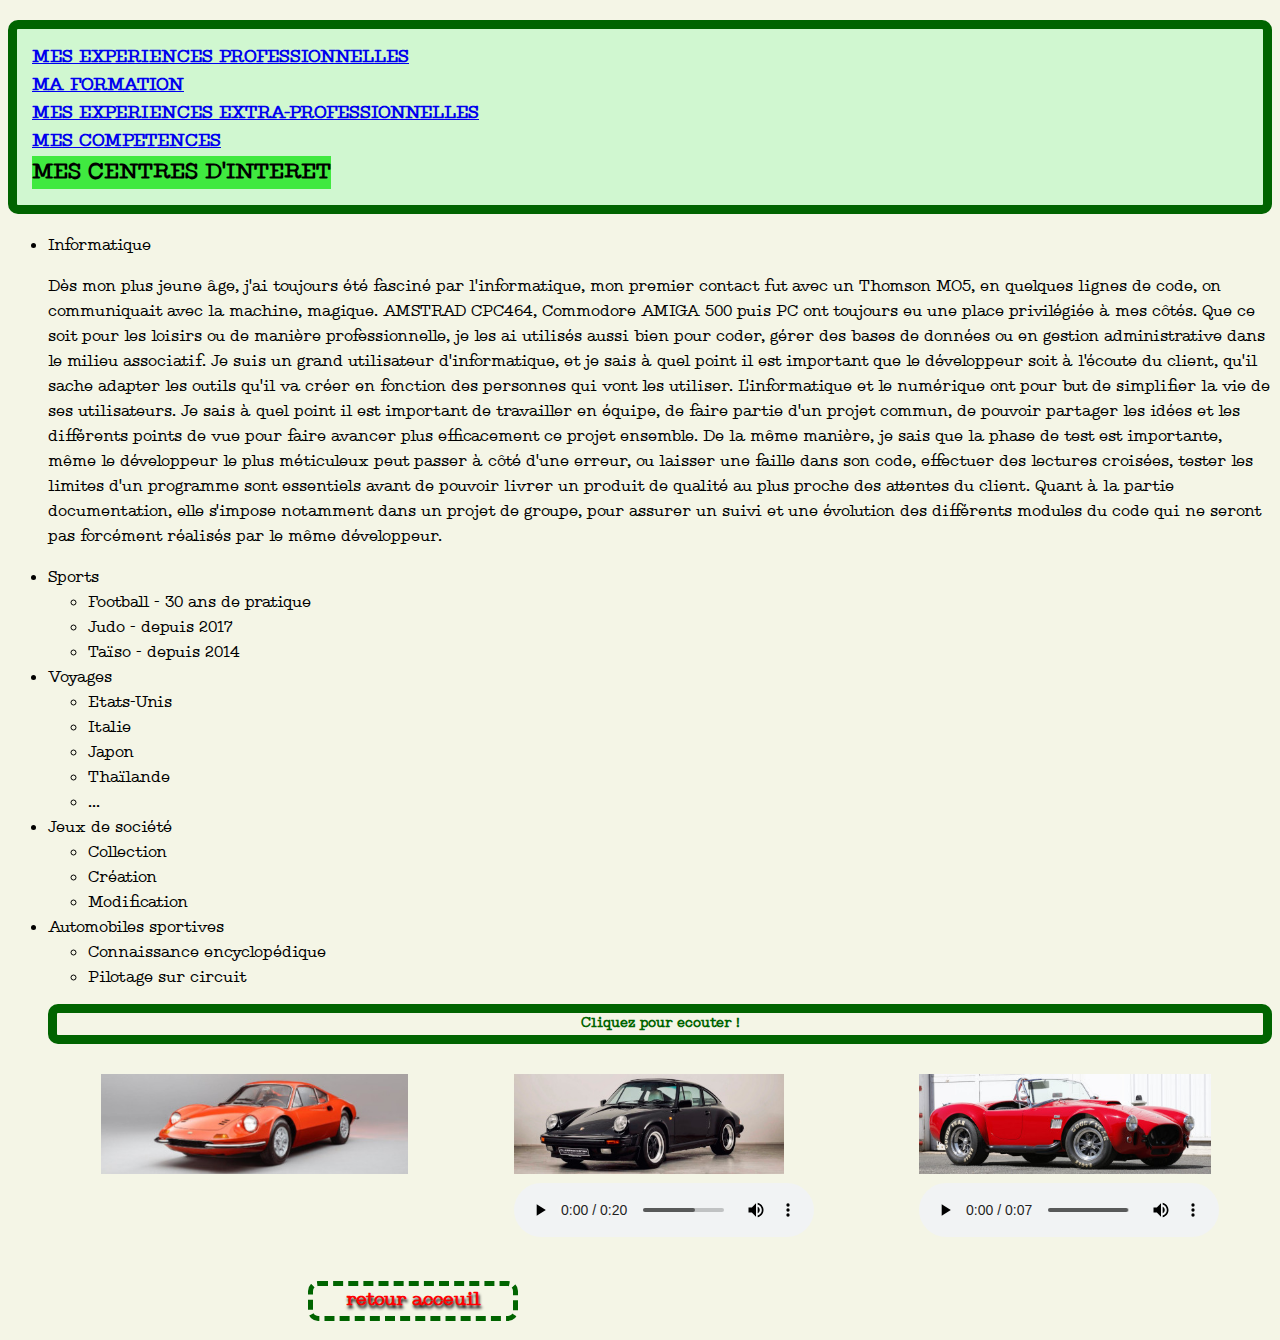
==== Centres_interet/centres_interet.html @ 8faf8e05 "Add files via upload" ====
<!DOCTYPE html>
<html lang="fr">
    <head>
        <meta charset="utf-8">
        <title>Centres d'interet</title>
        <link rel="stylesheet" href="../style.css">
        <link rel="shortcut icon" href="centres_interet.png">
    </head>
    <body>
        <h2>
            <ul class="menu">
                <li><a href="../Experiences_Pro/Exp_pro.html">MES EXPERIENCES PROFESSIONNELLES</a></li>
                <li><a href="../Formation/Formation.html">MA FORMATION</a></li>
                <li><a href="../Experiences_Extra/Experiences_Extra.html">MES EXPERIENCES EXTRA-PROFESSIONNELLES</a></li>
                <li><a href="../Competences/competences.html">MES COMPETENCES</a></li>
                <li><mark>MES CENTRES D'INTERET</mark></li>
            </ul>
        </h2>
        <ul>
            <li>Informatique
                <p>Dès mon plus jeune âge, j'ai toujours été fasciné par l'informatique, mon premier contact fut avec un Thomson MO5,
                     en quelques lignes de code, on communiquait avec la machine, magique.
                    AMSTRAD CPC464, Commodore AMIGA 500 puis PC ont toujours eu une place privilégiée à mes côtés.
                    Que ce soit pour les loisirs ou de manière professionnelle, je les ai utilisés aussi bien pour coder, gérer des
                     bases de données ou en gestion administrative dans le milieu associatif.
                    Je suis un grand utilisateur d'informatique, et je sais à quel point il est important que le développeur soit à
                     l'écoute du client, qu'il sache adapter les outils qu'il va créer en fonction des personnes qui vont les utiliser.
                    L'informatique et le numérique ont pour but de simplifier la vie de ses utilisateurs.
                    Je sais à quel point il est important de travailler en équipe, de faire partie d'un projet commun, de pouvoir partager
                     les idées et les différents points de vue pour faire avancer plus efficacement ce projet ensemble. De la même manière,
                     je sais que la phase de test est importante, même le développeur le plus méticuleux peut passer à côté d'une erreur,
                     ou laisser une faille dans son code, effectuer des lectures croisées, tester les limites d'un programme sont essentiels
                     avant de pouvoir livrer un produit de qualité au plus proche des attentes du client. Quant à la partie documentation,
                     elle s'impose notamment dans un projet de groupe, pour assurer un suivi et une évolution des différents modules du
                     code qui ne seront pas forcément réalisés par le même développeur.
                </p>
            </li>
            <li>Sports
                <ul>
                    <li>Football - 30 ans de pratique</li>
                    <li>Judo - depuis 2017</li>
                    <li>Taïso - depuis 2014</li>
                </ul>
            </li>
            <li>Voyages
                <ul>
                    <li>Etats-Unis</li>
                    <li>Italie</li>
                    <li>Japon</li>
                    <li>Thaïlande</li>
                    <li>...</li>
                </ul>
            </li>
            <li>Jeux de société
                <ul>
                    <li>Collection</li>
                    <li>Création</li>
                    <li>Modification</li>
                </ul>
            </li>            
            <li>Automobiles sportives
                <ul>
                    <li>Connaissance encyclopédique</li>
                    <li>Pilotage sur circuit</li>
                </ul>
                <p class="entete">Cliquez pour ecouter !</p>
                <div class="audio">                   
                    <p>
                        <a href="Dino.WAV"><img src="dino-246.jpg" height="100" alt="DINO"></a>
<!--                    <img src="dino-246.jpg" height="100" title="DINO 246 GT" alt="DINO 246 GT"></img>
                        <br>
                        <audio src="Dino.WAV" controls></audio>
                    </p>-->
                 <p>
                        <img src="911.jpg" height="100" title="911 Carrera 3.2" alt="911 Carrera"></img>
                        <br>
                        <audio src="911.WAV" controls></audio>
                    </p>
                    <p>
                        <img src="cobra.jpg" height="100" title="AC Cobra 427" alt="AC Cobra"></img>
                        <br>
                        <audio src="Cobra.mp3" controls></audio>
                    </p>
                </div>    
            </li>                        
        </ul>
        <p class="retour"><a href="../index.html">retour acceuil</a></p>        
    </body>
</html>
---- style.css ----
@font-face{
    font-family: "Type_Machine";
    src: url('Type_Machine.ttf');
}

body{
    background-color: rgb(244, 245, 230);
    font-family: "Type_Machine",'Courier New', Courier, monospace;
}
/* titre */
.entete a{
    float: left;
    border: 5px solid darkgreen;
    height: 156px;
    width: 117px;
}
.entete{
    display: flexbox;
    min-width: 800px;
    font-weight: bold;
    font-size: 0.85em;    
    text-align: center;
    color: darkgreen;
    border: 9px solid darkgreen;
    border-radius: 10px;
}
/* ensemble Menu + option page d'acceuil */
.commande{
    display: flex;
    justify-content: space-between;
    min-width: 865px;
}
/* Menu differentes pages */
.menu{
    min-width: 475px;
    padding: 15px;
    list-style-type: none;
    border: 9px solid darkgreen;
    border-radius: 10px;
    font-size: 0.75em;
    color: green;
    background-color: rgb(208, 247, 208);
    flex: 1;
}
.menu a:hover{
    color: red;
    font-style: italic; 
}
.menu :visited{
    color: darkgreen;
}
/* Marquage Titre dans le "menu" */
mark{
    background-color: rgb(64, 233, 64);
    font-size: 1.2em;
}
/* options page d'acceuil */
.option{
    font-size: 0.7em;
    border: 9px solid darkgreen;
    border-radius: 10px;
    text-align: center;
    padding: 15px;
}
.option a:link{
    text-decoration: none;
    color: green;
}
.option a:hover{
    color: red;
    font-style: italic;
}
/* bouton retour acceuil */
.retour{
    margin-left: 300px;
    width: 200px;
    border: 5px dashed darkgreen;
    border-radius: 10px;
    font-size: larger;
    font-weight: bold;
    text-align: center;
    text-shadow: 1px 3px 3px black;
}
.retour a:link{
    color: red;
    text-decoration: none;
}
.retour a:visited{
    color: red;
}
/* bloc test audio */
.audio{ 
    display: flex;
    justify-content: space-around;
}
@media screen and (max-width: 850px){
    .audio{
        display: flex;
        flex-direction: column;
    }
}
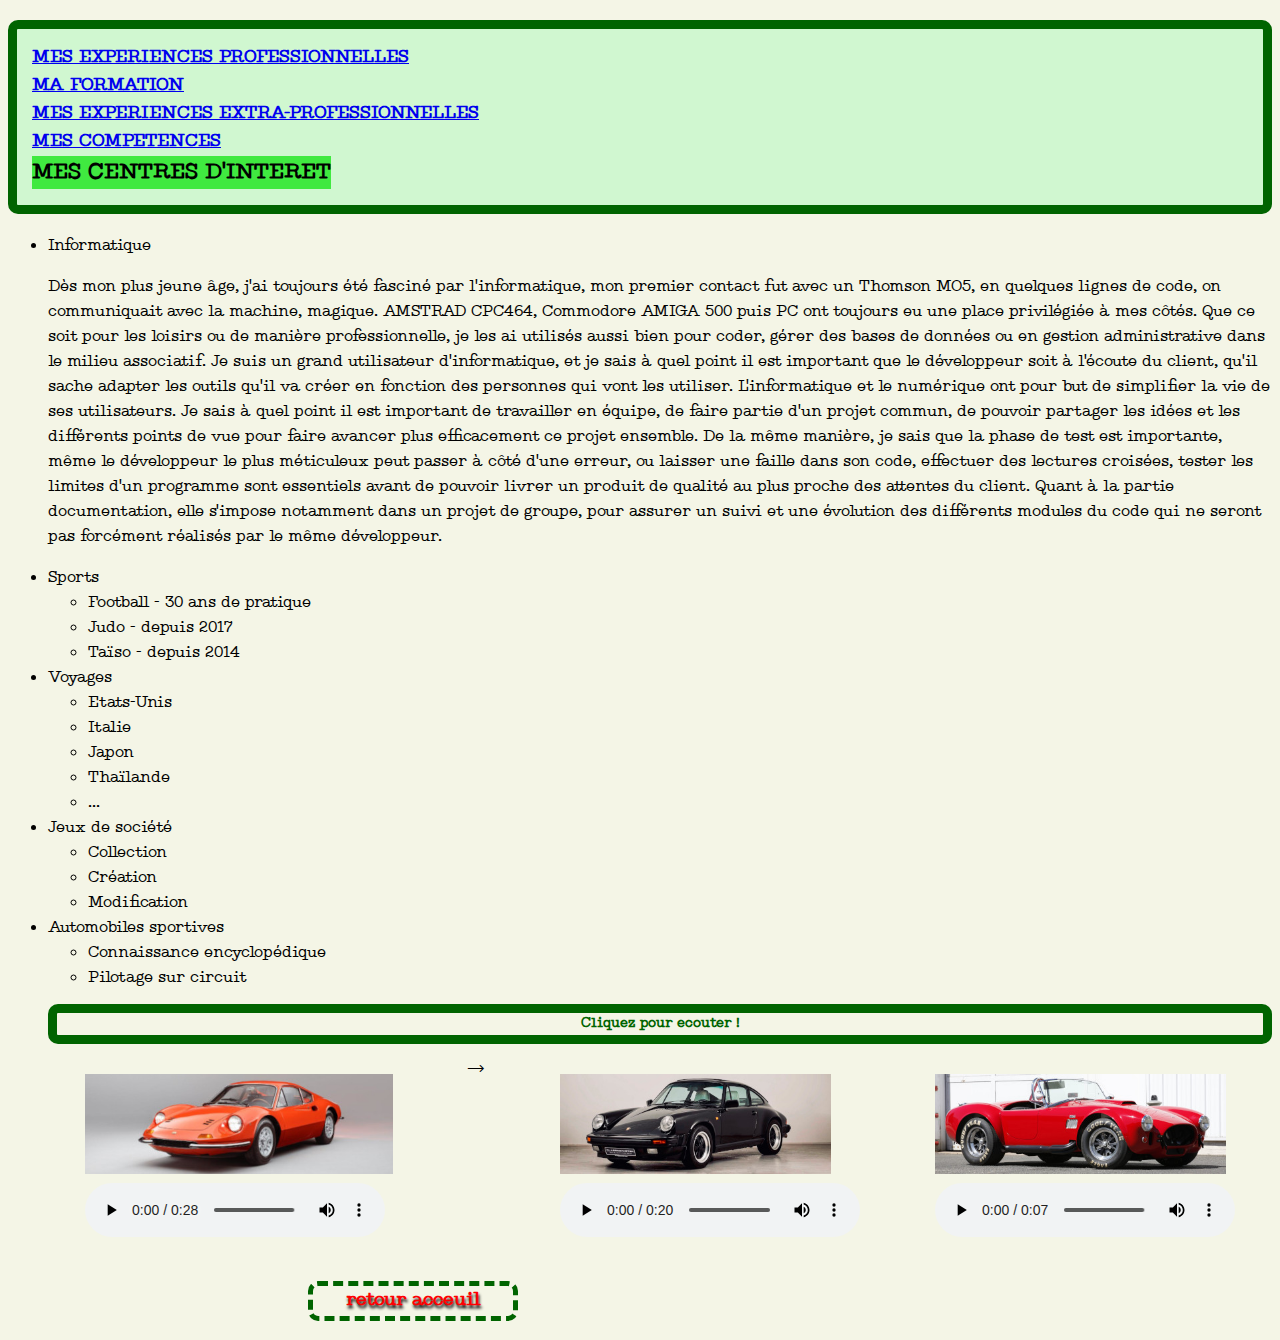
==== commit c9724efc: "Add files via upload" ====
--- a/Centres_interet/centres_interet.html
+++ b/Centres_interet/centres_interet.html
@@ -66,12 +66,12 @@
                 <p class="entete">Cliquez pour ecouter !</p>
                 <div class="audio">                   
                     <p>
-                        <a href="Dino.WAV"><img src="dino-246.jpg" height="100" alt="DINO"></a>
-<!--                    <img src="dino-246.jpg" height="100" title="DINO 246 GT" alt="DINO 246 GT"></img>
+<!--                    <a href="Dino.WAV"><img src="dino-246.jpg" height="100" alt="DINO"></a>         -->
+                        <img src="dino-246.jpg" height="100" title="DINO 246 GT" alt="DINO 246 GT"></img>
                         <br>
                         <audio src="Dino.WAV" controls></audio>
                     </p>-->
-                 <p>
+                     <p>
                         <img src="911.jpg" height="100" title="911 Carrera 3.2" alt="911 Carrera"></img>
                         <br>
                         <audio src="911.WAV" controls></audio>
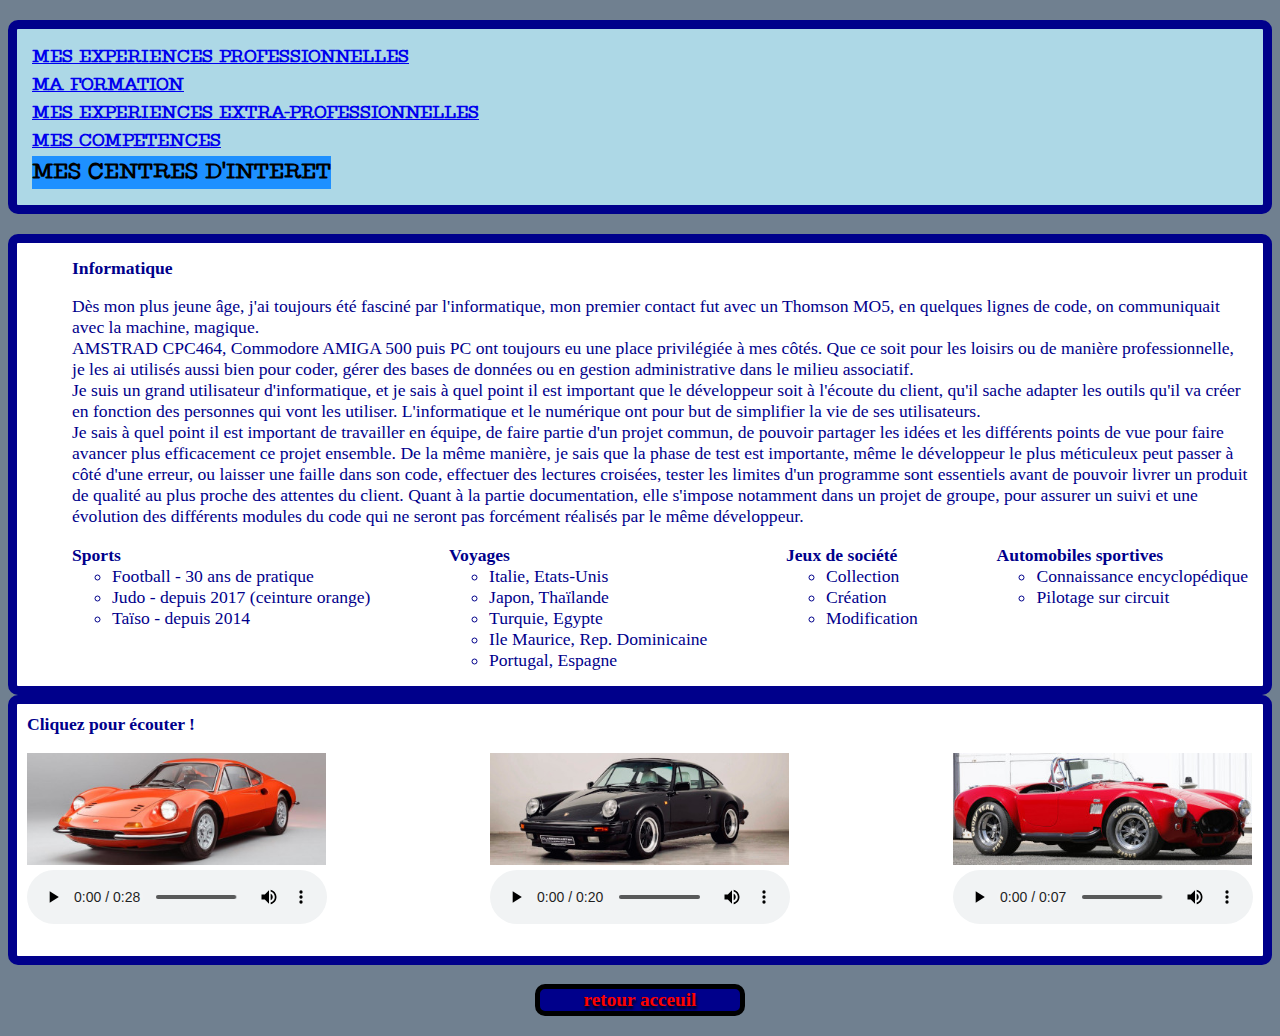
==== commit b6f8d7fc: "Add files via upload" ====
--- a/Centres_interet/centres_interet.html
+++ b/Centres_interet/centres_interet.html
@@ -16,74 +16,76 @@
                 <li><mark>MES CENTRES D'INTERET</mark></li>
             </ul>
         </h2>
-        <ul>
-            <li>Informatique
-                <p>Dès mon plus jeune âge, j'ai toujours été fasciné par l'informatique, mon premier contact fut avec un Thomson MO5,
-                     en quelques lignes de code, on communiquait avec la machine, magique.
-                    AMSTRAD CPC464, Commodore AMIGA 500 puis PC ont toujours eu une place privilégiée à mes côtés.
-                    Que ce soit pour les loisirs ou de manière professionnelle, je les ai utilisés aussi bien pour coder, gérer des
-                     bases de données ou en gestion administrative dans le milieu associatif.
-                    Je suis un grand utilisateur d'informatique, et je sais à quel point il est important que le développeur soit à
-                     l'écoute du client, qu'il sache adapter les outils qu'il va créer en fonction des personnes qui vont les utiliser.
-                    L'informatique et le numérique ont pour but de simplifier la vie de ses utilisateurs.
-                    Je sais à quel point il est important de travailler en équipe, de faire partie d'un projet commun, de pouvoir partager
-                     les idées et les différents points de vue pour faire avancer plus efficacement ce projet ensemble. De la même manière,
-                     je sais que la phase de test est importante, même le développeur le plus méticuleux peut passer à côté d'une erreur,
-                     ou laisser une faille dans son code, effectuer des lectures croisées, tester les limites d'un programme sont essentiels
-                     avant de pouvoir livrer un produit de qualité au plus proche des attentes du client. Quant à la partie documentation,
-                     elle s'impose notamment dans un projet de groupe, pour assurer un suivi et une évolution des différents modules du
-                     code qui ne seront pas forcément réalisés par le même développeur.
+        <section class="box">
+            <ul id="interet">
+                <li><strong>Informatique</strong>
+                    <p>Dès mon plus jeune âge, j'ai toujours été fasciné par l'informatique, mon premier contact fut avec un Thomson MO5,
+                        en quelques lignes de code, on communiquait avec la machine, magique.<br>
+                        AMSTRAD CPC464, Commodore AMIGA 500 puis PC ont toujours eu une place privilégiée à mes côtés.
+                        Que ce soit pour les loisirs ou de manière professionnelle, je les ai utilisés aussi bien pour coder, gérer des
+                        bases de données ou en gestion administrative dans le milieu associatif.<br>
+                        Je suis un grand utilisateur d'informatique, et je sais à quel point il est important que le développeur soit à
+                        l'écoute du client, qu'il sache adapter les outils qu'il va créer en fonction des personnes qui vont les utiliser.
+                        L'informatique et le numérique ont pour but de simplifier la vie de ses utilisateurs.<br>
+                        Je sais à quel point il est important de travailler en équipe, de faire partie d'un projet commun, de pouvoir partager
+                        les idées et les différents points de vue pour faire avancer plus efficacement ce projet ensemble. De la même manière,
+                        je sais que la phase de test est importante, même le développeur le plus méticuleux peut passer à côté d'une erreur,
+                        ou laisser une faille dans son code, effectuer des lectures croisées, tester les limites d'un programme sont essentiels
+                        avant de pouvoir livrer un produit de qualité au plus proche des attentes du client. Quant à la partie documentation,
+                        elle s'impose notamment dans un projet de groupe, pour assurer un suivi et une évolution des différents modules du
+                        code qui ne seront pas forcément réalisés par le même développeur.
+                    </p>
+                </li>
+                <li><strong>Sports</strong>
+                    <ul>
+                        <li>Football - 30 ans de pratique</li>
+                        <li>Judo - depuis 2017 (ceinture orange)</li>
+                        <li>Taïso - depuis 2014</li>
+                    </ul>
+                </li>
+                <li><strong>Voyages</strong>
+                    <ul>
+                        <li>Italie, Etats-Unis</li>
+                        <li>Japon, Thaïlande</li>
+                        <li>Turquie, Egypte</li>
+                        <li>Ile Maurice, Rep. Dominicaine</li>
+                        <li>Portugal, Espagne</li>
+                    </ul>
+                </li>
+                <li><strong>Jeux de société</strong>
+                    <ul>
+                        <li>Collection</li>
+                        <li>Création</li>
+                        <li>Modification</li>
+                    </ul>
+                </li>            
+                <li><strong>Automobiles sportives</strong>
+                    <ul>
+                        <li>Connaissance encyclopédique</li>
+                        <li>Pilotage sur circuit</li>
+                    </ul>
+                </li>                        
+            </ul>
+        </section>
+        <section class="box"><strong>Cliquez pour écouter !</strong>
+            <div class="audio">                   
+                <p>
+                    <img src="dino-246.jpg" height="112" title="DINO 246 GT" alt="DINO 246 GT"></img>
+                    <br>
+                    <audio src="Dino.WAV" controls></audio>
                 </p>
-            </li>
-            <li>Sports
-                <ul>
-                    <li>Football - 30 ans de pratique</li>
-                    <li>Judo - depuis 2017</li>
-                    <li>Taïso - depuis 2014</li>
-                </ul>
-            </li>
-            <li>Voyages
-                <ul>
-                    <li>Etats-Unis</li>
-                    <li>Italie</li>
-                    <li>Japon</li>
-                    <li>Thaïlande</li>
-                    <li>...</li>
-                </ul>
-            </li>
-            <li>Jeux de société
-                <ul>
-                    <li>Collection</li>
-                    <li>Création</li>
-                    <li>Modification</li>
-                </ul>
-            </li>            
-            <li>Automobiles sportives
-                <ul>
-                    <li>Connaissance encyclopédique</li>
-                    <li>Pilotage sur circuit</li>
-                </ul>
-                <p class="entete">Cliquez pour ecouter !</p>
-                <div class="audio">                   
-                    <p>
-<!--                    <a href="Dino.WAV"><img src="dino-246.jpg" height="100" alt="DINO"></a>         -->
-                        <img src="dino-246.jpg" height="100" title="DINO 246 GT" alt="DINO 246 GT"></img>
-                        <br>
-                        <audio src="Dino.WAV" controls></audio>
-                    </p>-->
-                     <p>
-                        <img src="911.jpg" height="100" title="911 Carrera 3.2" alt="911 Carrera"></img>
-                        <br>
-                        <audio src="911.WAV" controls></audio>
-                    </p>
-                    <p>
-                        <img src="cobra.jpg" height="100" title="AC Cobra 427" alt="AC Cobra"></img>
-                        <br>
-                        <audio src="Cobra.mp3" controls></audio>
-                    </p>
-                </div>    
-            </li>                        
-        </ul>
+                 <p>
+                    <img src="911.jpg" height="112" title="911 Carrera 3.2" alt="911 Carrera"></img>
+                    <br>
+                    <audio src="911.WAV" controls></audio>
+                </p>
+                <p>
+                    <img src="cobra.jpg" height="112" title="AC Cobra 427" alt="AC Cobra"></img>
+                    <br>
+                    <audio src="Cobra.mp3" controls></audio>
+                </p>
+            </div>
+        </section>   
         <p class="retour"><a href="../index.html">retour acceuil</a></p>        
     </body>
 </html>--- a/style.css
+++ b/style.css
@@ -2,44 +2,47 @@
     font-family: "Type_Machine";
     src: url('Type_Machine.ttf');
 }
-
 body{
-    background-color: rgb(244, 245, 230);
-    font-family: "Type_Machine",'Courier New', Courier, monospace;
+    background-color: slategray;
+    font-family: 'Times New Roman', Times, serif;
 }
 /* titre */
 .entete a{
     float: left;
-    border: 5px solid darkgreen;
+    border: 5px solid darkblue;
     height: 156px;
     width: 117px;
 }
 .entete{
+    font-family: "Type_Machine",'Courier New', Courier, monospace;
+    background-color: white;
     display: flexbox;
     min-width: 800px;
     font-weight: bold;
     font-size: 0.85em;    
     text-align: center;
-    color: darkgreen;
-    border: 9px solid darkgreen;
+    color: darkblue;
+    border: 9px solid darkblue;
     border-radius: 10px;
 }
 /* ensemble Menu + option page d'acceuil */
 .commande{
+    font-family: "Type_Machine",'Courier New', Courier, monospace;
     display: flex;
     justify-content: space-between;
     min-width: 865px;
 }
 /* Menu differentes pages */
 .menu{
+    font-family: "Type_Machine",'Courier New', Courier, monospace;
     min-width: 475px;
     padding: 15px;
     list-style-type: none;
-    border: 9px solid darkgreen;
+    border: 9px solid darkblue;
     border-radius: 10px;
     font-size: 0.75em;
-    color: green;
-    background-color: rgb(208, 247, 208);
+    color: mediumblue;
+    background-color: lightblue;
     flex: 1;
 }
 .menu a:hover{
@@ -47,24 +50,25 @@
     font-style: italic; 
 }
 .menu :visited{
-    color: darkgreen;
+    color: darkblue;
 }
 /* Marquage Titre dans le "menu" */
 mark{
-    background-color: rgb(64, 233, 64);
+    background-color: dodgerblue;    
     font-size: 1.2em;
 }
 /* options page d'acceuil */
 .option{
+    background: lightblue;
     font-size: 0.7em;
-    border: 9px solid darkgreen;
+    border: 9px solid darkblue;
     border-radius: 10px;
     text-align: center;
     padding: 15px;
 }
 .option a:link{
     text-decoration: none;
-    color: green;
+    color: blue;
 }
 .option a:hover{
     color: red;
@@ -72,9 +76,11 @@
 }
 /* bouton retour acceuil */
 .retour{
-    margin-left: 300px;
+    background-color:darkblue;
+    margin-left: auto;
+    margin-right: auto;
     width: 200px;
-    border: 5px dashed darkgreen;
+    border: 5px solid black;
     border-radius: 10px;
     font-size: larger;
     font-weight: bold;
@@ -91,11 +97,65 @@
 /* bloc test audio */
 .audio{ 
     display: flex;
-    justify-content: space-around;
+    justify-content: space-between;
 }
-@media screen and (max-width: 850px){
+/* Motivations */
+#motivation{
+    background-color: white;
+    color: darkblue;
+    border: 9px solid darkblue;
+    border-radius: 10px;
+    min-width: 800px;
+    padding: 10px;
+    text-align: justify;
+}
+#motivation strong{
+    color: black;
+    text-decoration: underline;
+}
+.box{
+    font-size: 1.1em;
+    background-color: white;
+    color: darkblue;
+    border: 9px solid darkblue;
+    border-radius: 10px;
+    min-width: 475px;
+    padding: 10px;
+}
+#bac img{
+    float: left;
+}
+#extra{
+    color: darkblue;
+    background-color: white;
+    list-style-type: none;
+    display: flex;
+    justify-content: center;
+    flex-wrap: wrap;
+    border: 9px solid darkblue;
+    border-radius: 10px;
+    text-align: justify;
+}
+#extra li{
+    flex: 1;
+    min-height: 250px;
+    border: 2px solid darkblue;
+    list-style-type: none;
+    border-radius: 10px;
+    padding: 5px;
+    margin: 5px;
+}
+#interet{
+    list-style-type: none;
+    display: flex;
+    justify-content: space-between; 
+    flex-wrap: wrap;
+    flex: 1;
+    margin: 5px;
+}
+@media screen and (max-width: 970px){
     .audio{
         display: flex;
         flex-direction: column;
     }
-}+}
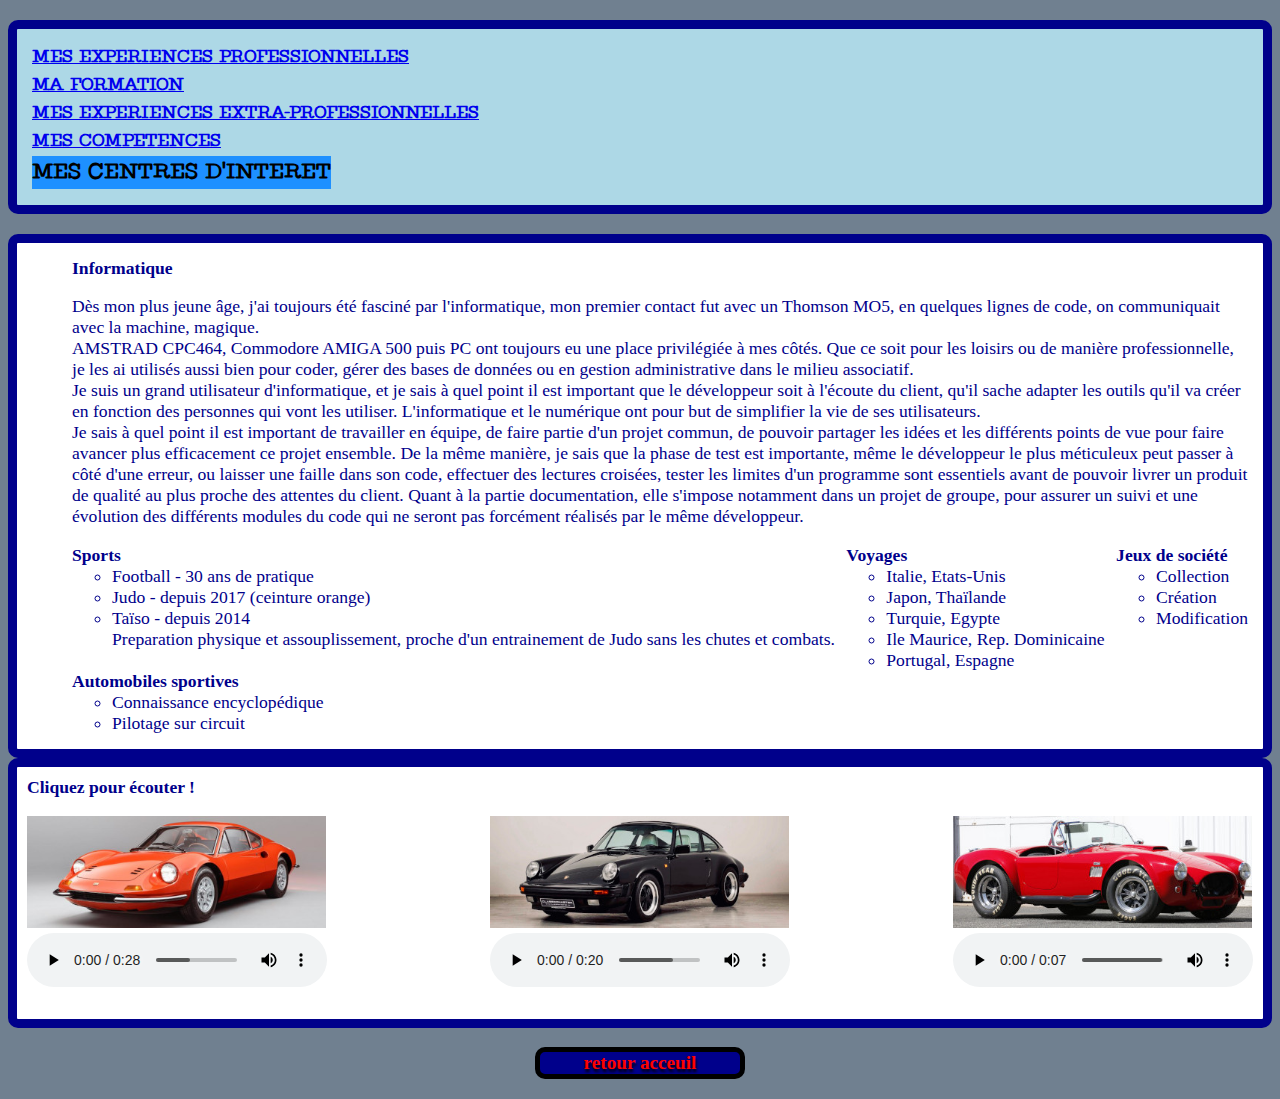
==== commit 276bdf2f: "Add files via upload" ====
--- a/Centres_interet/centres_interet.html
+++ b/Centres_interet/centres_interet.html
@@ -40,7 +40,9 @@
                     <ul>
                         <li>Football - 30 ans de pratique</li>
                         <li>Judo - depuis 2017 (ceinture orange)</li>
-                        <li>Taïso - depuis 2014</li>
+                        <li>Taïso - depuis 2014<br>
+                            Preparation physique et assouplissement, proche d'un entrainement de Judo sans les chutes et combats.
+                        </li>
                     </ul>
                 </li>
                 <li><strong>Voyages</strong>
--- a/style.css
+++ b/style.css
@@ -158,4 +158,7 @@
         display: flex;
         flex-direction: column;
     }
+    .box{
+        font-size: 1.2em;
+    }
 }
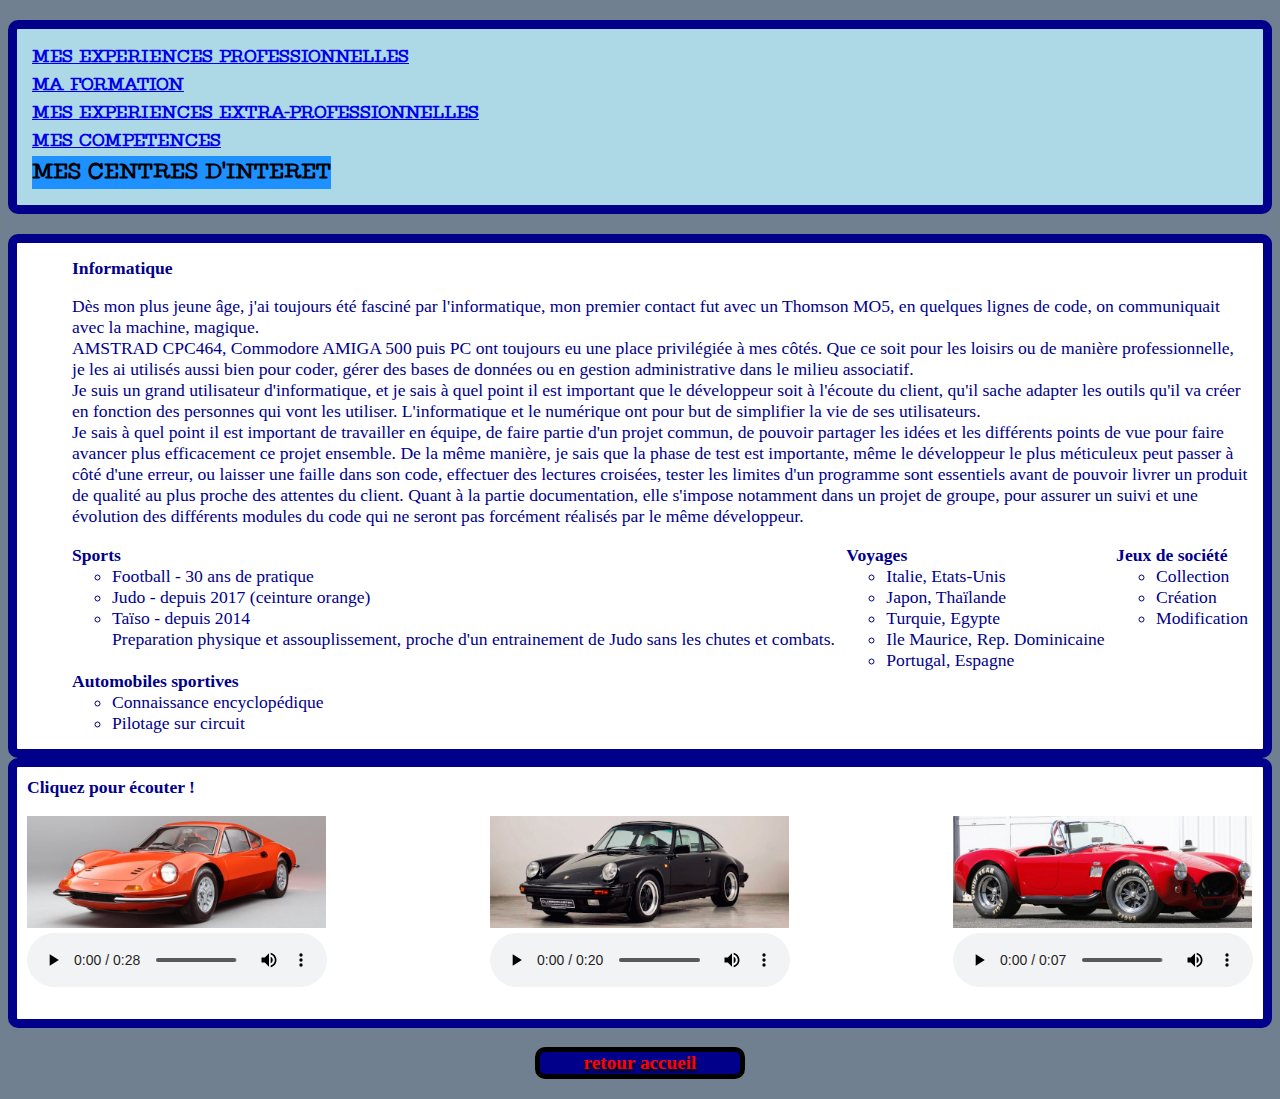
==== commit 0edb42f3: "Add files via upload" ====
--- a/Centres_interet/centres_interet.html
+++ b/Centres_interet/centres_interet.html
@@ -88,6 +88,6 @@
                 </p>
             </div>
         </section>   
-        <p class="retour"><a href="../index.html">retour acceuil</a></p>        
+        <p class="retour"><a href="../index.html">retour accueil</a></p>        
     </body>
 </html>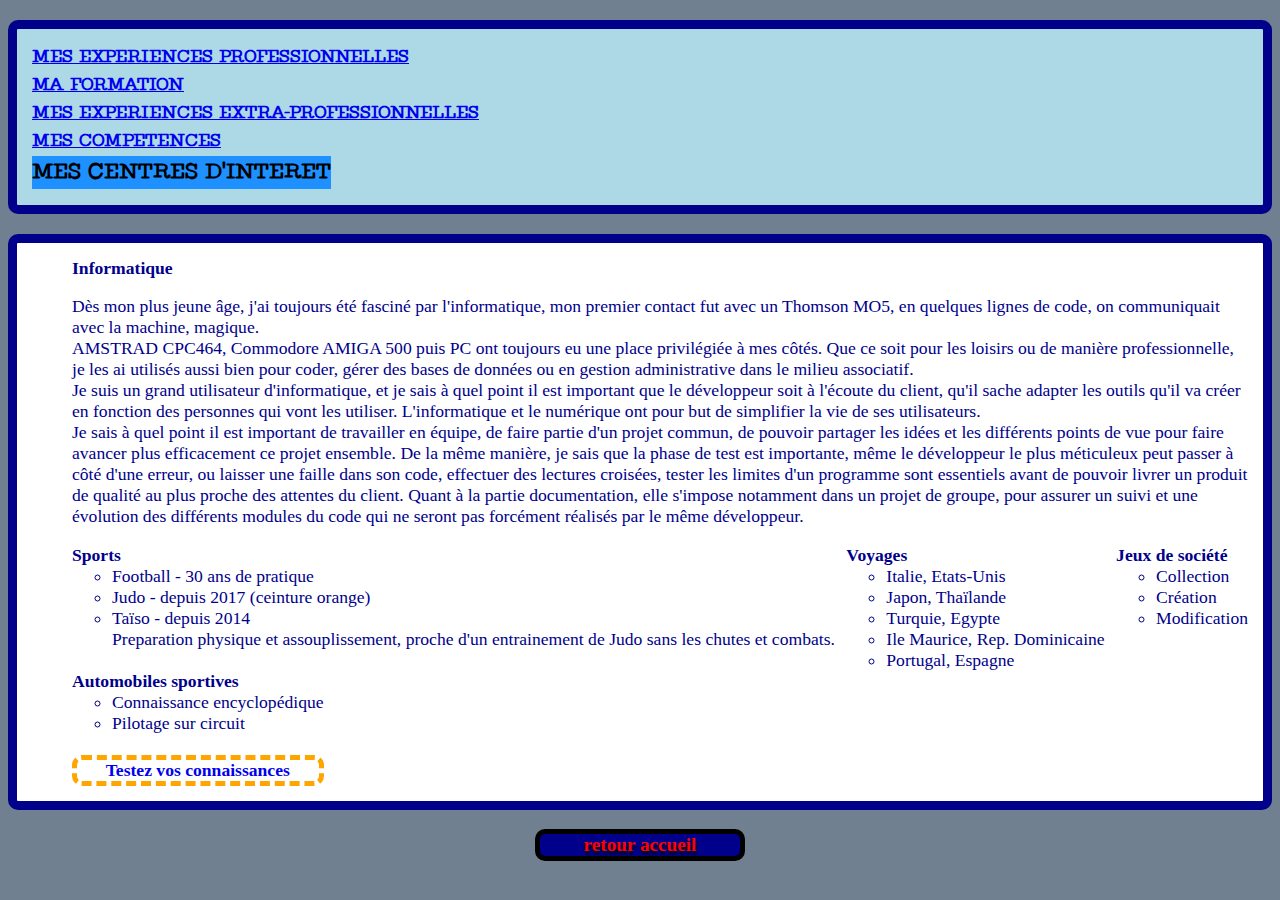
==== commit ea0dc13a: "Add files via upload" ====
--- a/Centres_interet/centres_interet.html
+++ b/Centres_interet/centres_interet.html
@@ -66,27 +66,12 @@
                         <li>Connaissance encyclopédique</li>
                         <li>Pilotage sur circuit</li>
                     </ul>
+                    <br>
+                    <div id="tests">
+                        <a href="../Tests/tests.html" title="A vous de jouer!"><strong>Testez vos connaissances</strong></a>
+                    </div>
                 </li>                        
             </ul>
-        </section>
-        <section class="box"><strong>Cliquez pour écouter !</strong>
-            <div class="audio">                   
-                <p>
-                    <img src="dino-246.jpg" height="112" title="DINO 246 GT" alt="DINO 246 GT"></img>
-                    <br>
-                    <audio src="Dino.WAV" controls></audio>
-                </p>
-                 <p>
-                    <img src="911.jpg" height="112" title="911 Carrera 3.2" alt="911 Carrera"></img>
-                    <br>
-                    <audio src="911.WAV" controls></audio>
-                </p>
-                <p>
-                    <img src="cobra.jpg" height="112" title="AC Cobra 427" alt="AC Cobra"></img>
-                    <br>
-                    <audio src="Cobra.mp3" controls></audio>
-                </p>
-            </div>
         </section>   
         <p class="retour"><a href="../index.html">retour accueil</a></p>        
     </body>
--- a/style.css
+++ b/style.css
@@ -9,7 +9,7 @@
 /* titre */
 .entete a{
     float: left;
-    border: 5px solid darkblue;
+    border: 6px solid darkblue;
     height: 156px;
     width: 117px;
 }
@@ -95,9 +95,16 @@
     color: red;
 }
 /* bloc test audio */
-.audio{ 
-    display: flex;
-    justify-content: space-between;
+.saviez{
+    display: flexbox;
+    flex-direction: column;
+    max-width: 300px;
+    font-size: 0.9rem;
+    text-align: justify;
+}
+.audio{
+    display: flex;
+    justify-content: space-around;
 }
 /* Motivations */
 #motivation{
@@ -153,7 +160,42 @@
     flex: 1;
     margin: 5px;
 }
-@media screen and (max-width: 970px){
+/*Tests*/
+#tests{
+    text-align: center;
+    border: 5px dashed orange;
+    border-radius: 10px;
+}
+#tests a{
+    text-decoration: none;
+}
+#tests a:hover{
+    color: red;
+    font-style: italic;
+}
+/* Quiz */
+input[type="radio"].quiz {
+    display: none;
+  }
+  input[type="radio"].quiz + label {
+    padding: 0.5rem 1rem;
+    font-size: 1.25rem;
+    line-height: 1.5;
+    border-radius: 0.3rem;
+    color: white;
+    background-color: gray;
+    border: 1px solid transparent;
+    transition: all 0.5s ease-in-out;
+  }
+  input[type="radio"].quiz.true:checked + label {
+    background-color: green;
+    border-color: green;
+  }
+  input[type="radio"].quiz.false:checked + label {
+    background-color: red;
+    border-color: red;
+  }
+  @media screen and (max-width: 970px){
     .audio{
         display: flex;
         flex-direction: column;
